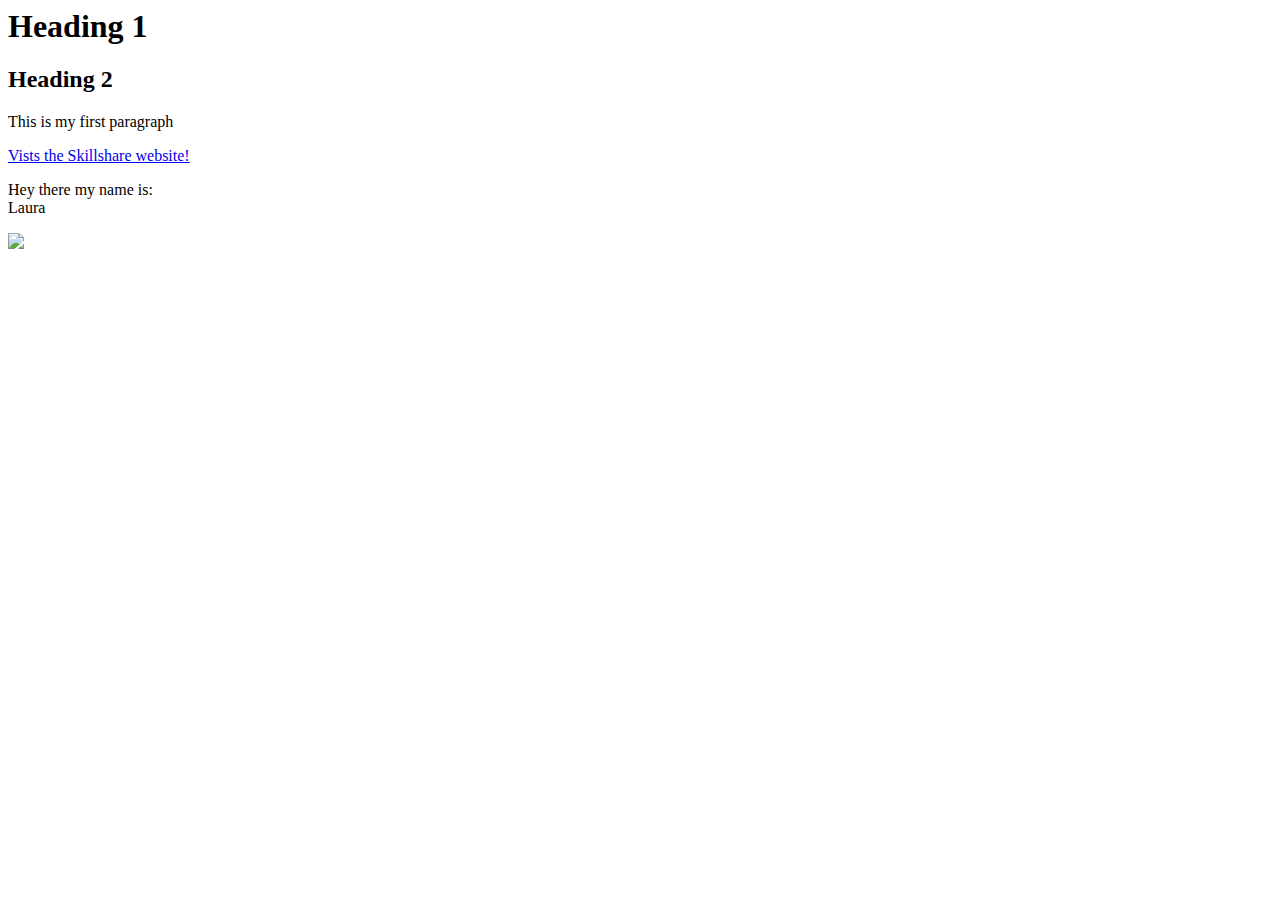
==== Elements.html @ 5ec8d912 "We've done a bunch of stuff" ====
<html>
<head>
	<title>ELements!!</title>
</head>
<body>
<h1>Heading 1</h1>
<h2>Heading 2</h2>
<p>This is my first paragraph</p>
<div>
	</div>
		<div>
			<a href="http://skillshare.com" target="_blank">Vists the Skillshare website!</a>
		</div>
	</div>	
</div>

<p>Hey there my name is:<br>Laura</p>	

<img src="test.jpeg"	
</body>
</html>
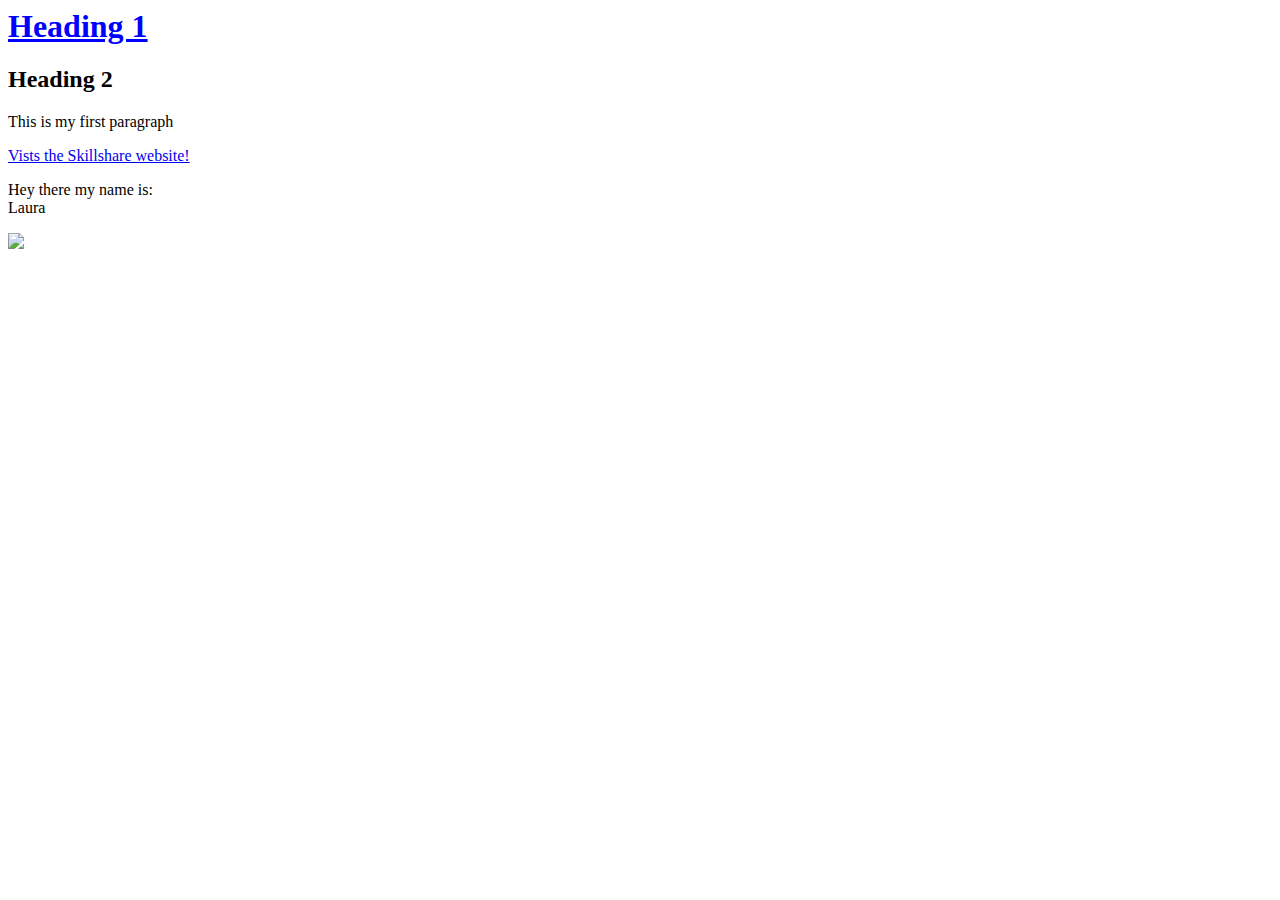
==== commit 5636eab6: "Lots of Building" ====
--- a/Elements.html
+++ b/Elements.html
@@ -3,7 +3,7 @@
 	<title>ELements!!</title>
 </head>
 <body>
-<h1>Heading 1</h1>
+<h1 style="color: blue; text-decoration: underline;">Heading 1</h1>
 <h2>Heading 2</h2>
 <p>This is my first paragraph</p>
 <div>
